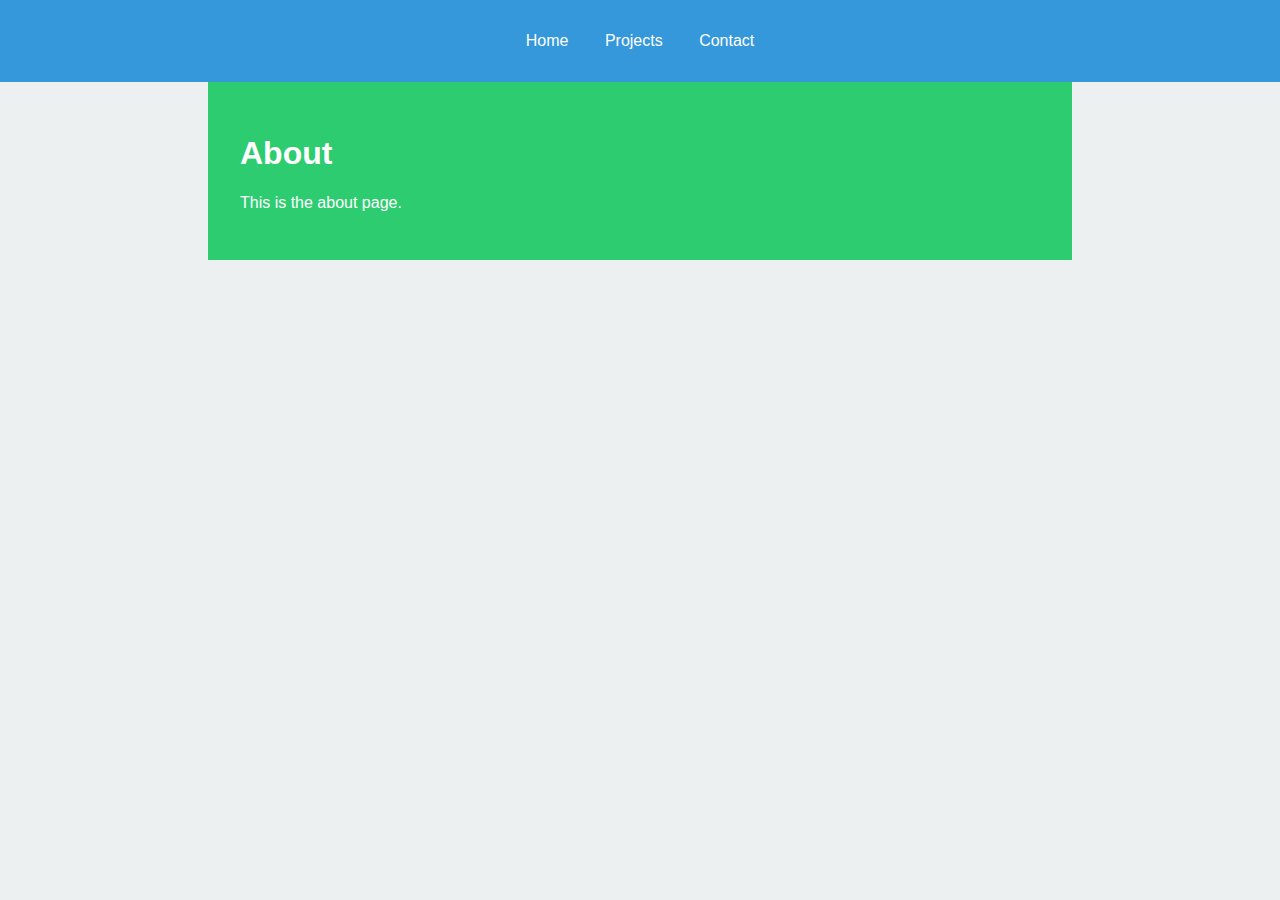
==== about.html @ 631ffdd6 "added navigation links to buttons" ====
<!DOCTYPE html>
<html lang="en">
<head>
    <meta charset="UTF-8">
    <meta name="viewport" content="width=device-width, initial-scale=1.0">
    <title>About</title>
    <link rel="stylesheet" href="styles.css">
</head>
<body>
    <header>
        <nav>
            <ul>
                <li><a href="index.html">Home</a></li>
                <li><a href="projects.html">Projects</a></li>
                <li><a href="contact.html">Contact</a></li>
            </ul>
        </nav>
    </header>
    <section id="about">
        <h1>About</h1>
        <p>This is the about page.</p>
    </section>
</body>
</html>
---- styles.css ----
:root {
    --primary-color: #3498db; /* blue */
    --secondary-color: #2ecc71; /* green */
    --background-color: #ecf0f1; /* light gray */
    --text-color: #2c3e50; /* dark blue-gray */
    --accent-color: #e74c3c; /* red */
}

/* Global styles */
body {
    font-family: Arial, sans-serif;
    margin: 0;
    padding: 0;
    box-sizing: border-box;
    background-color: var(--background-color);
    color: var(--text-color);
}

/* Header */
header {
    background-color: var(--primary-color);
    color: white;
    padding: 1em 0;
    text-align: center;
}

header nav ul {
    list-style: none;
    padding: 0;
}

header nav ul li {
    display: inline;
    margin: 0 1em;
}

header nav ul li a {
    color: white;
    text-decoration: none;
}

/* Sections */
section {
    padding: 2em;
    max-width: 800px;
    margin: auto;
}

section#about {
    background-color: var(--secondary-color);
    color: white;
}

.project {
    border: 1px solid var(--primary-color);
    padding: 1em;
    margin: 1em 0;
    background-color: white;
}

.project h3 {
    color: var(--accent-color);
}

section#contact {
    text-align: center;
    background-color: var(--primary-color);
    color: white;
}

a {
    color: var(--accent-color);
}

/* Button styles (if you have any buttons) */
button {
    background-color: var(--accent-color);
    color: white;
    border: none;
    padding: 0.5em 1em;
    cursor: pointer;
}

button:hover {
    background-color: darken(var(--accent-color), 10%);
}

a.email-link {
    color: yellow;
    font-family: "Bubblegum Sans", sans-serif;
    font-size: 2em;
    font-weight: 400;
    font-style: normal;
    text-decoration: none;
}

a.email-link:hover {
    text-decoration: underline; /* Optional: add underline on hover */
}
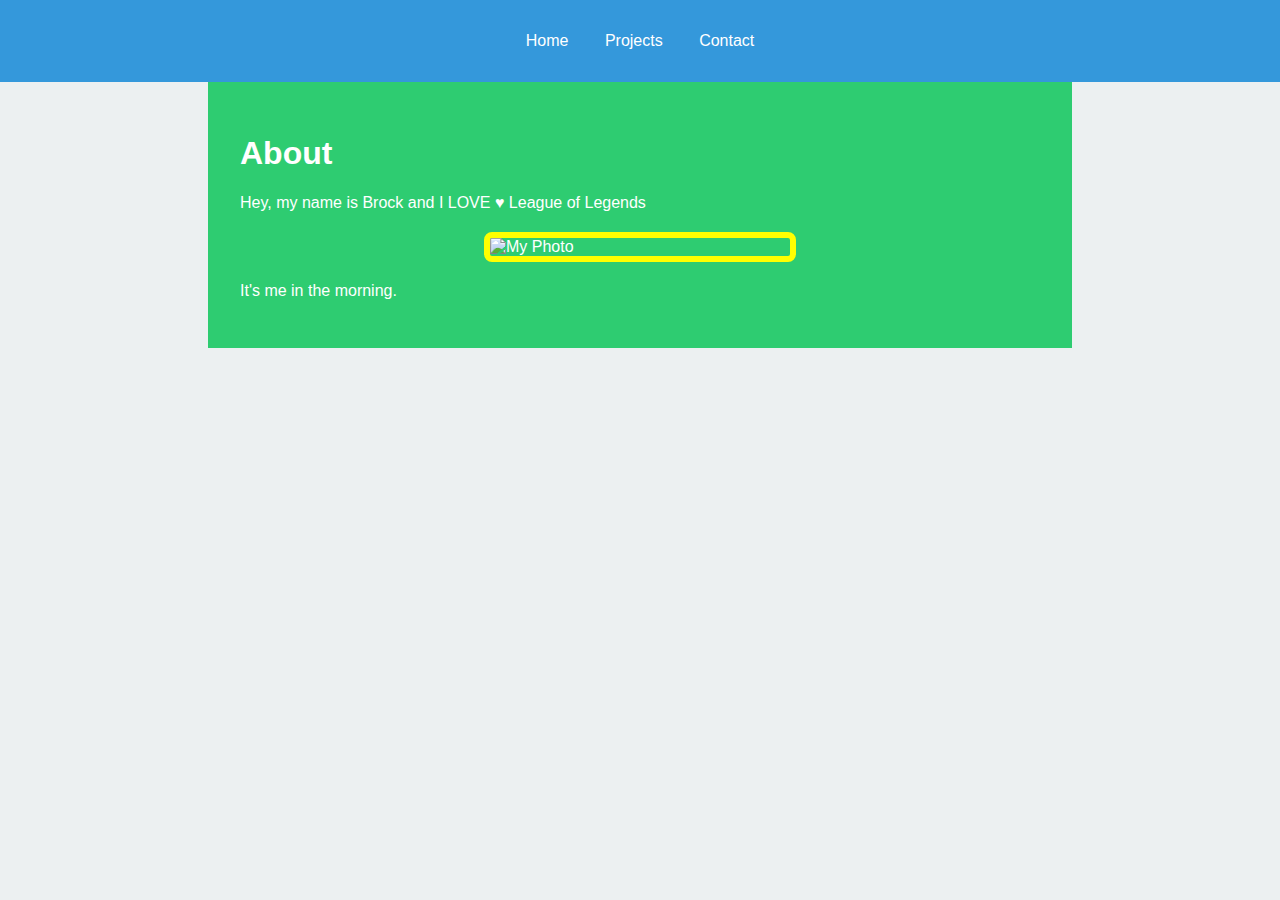
==== commit a8d30f28: "Profile picture" ====
--- a/about.html
+++ b/about.html
@@ -18,7 +18,9 @@
     </header>
     <section id="about">
         <h1>About</h1>
-        <p>This is the about page.</p>
+        <p>Hey, my name is Brock and I LOVE ♥ League of Legends</p>
+		<img src="images/profile.jpg" alt="My Photo" class="about-photo">
+        <p>It's me in the morning.</p>
     </section>
 </body>
 </html>
--- a/styles.css
+++ b/styles.css
@@ -98,3 +98,11 @@
     text-decoration: underline; /* Optional: add underline on hover */
 }
 
+.about-photo {
+    max-width: 300px;
+    height: auto;
+    border-radius: 8px;
+    display: block;
+    margin: 20px auto;
+    border: 6px solid yellow;
+}
